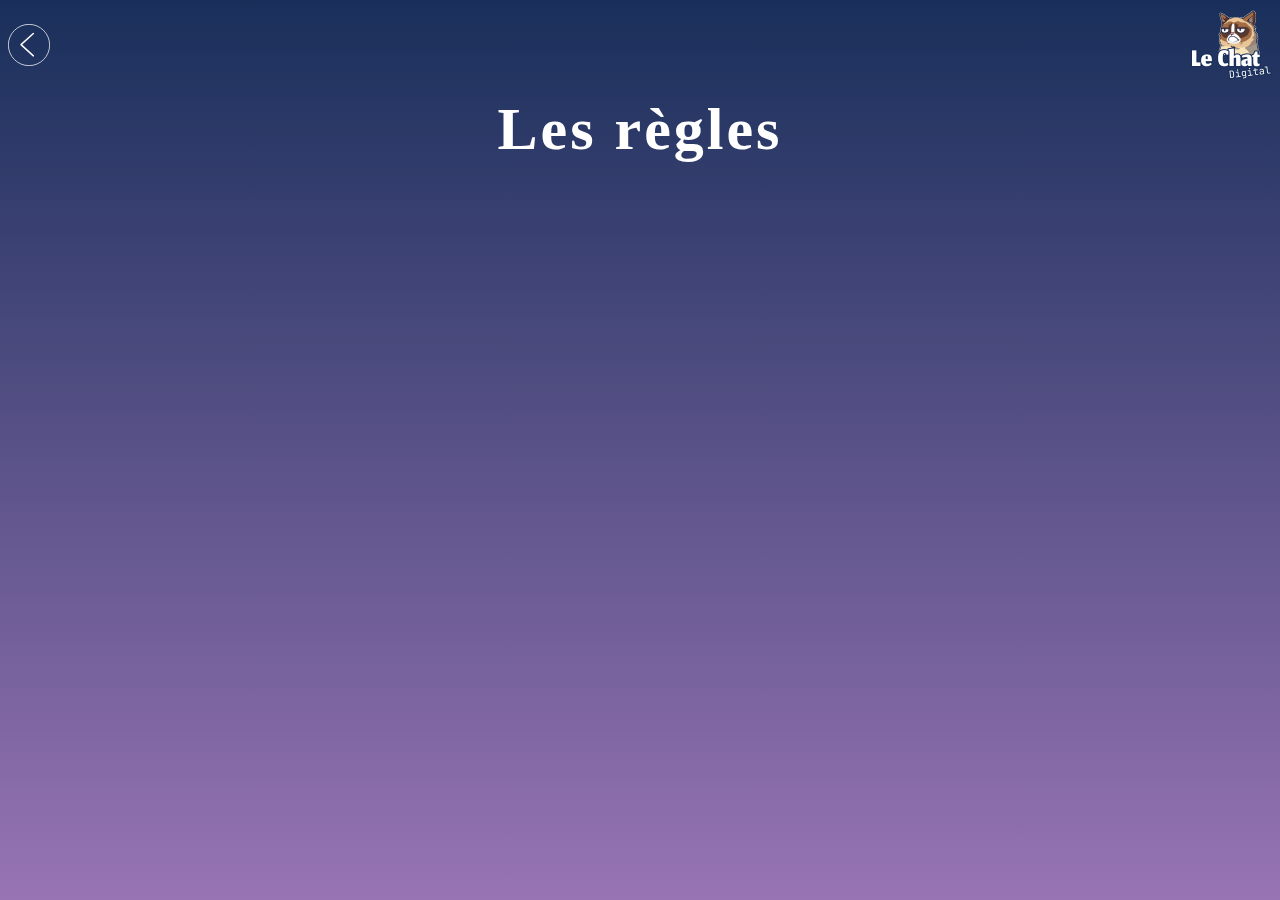
==== rules.html @ 2ba5b4a4 "rules" ====
<!DOCTYPE html>
<html lang="en">
<head>
    <meta charset="UTF-8">
    <meta name="viewport" content="width=device-width, initial-scale=1.0">
    <title>Le Chat digital</title>
    <link rel="stylesheet" href="css/style.css">
    <link rel="icon" type="image/x-icon" href="/img/wonder-day-avatar-memes-cats-44-1024x1024.png">
</head>
<body id="rules">
    <nav>
        <a href="index.html"><img src="img/CHEVRON.svg" alt="Retour"></a>
        <a href="index.html"><img src="img/Logo.png" alt="Logo de le chat en digital "></a>
    </nav>
    <h1>Les règles</h1>
    
</body>
</html>
---- css/style.css ----
@font-face{font-family:Jomhuria;src:url(../font/Jomhuria-Regular.ttf) format("ttf"),url(../font/Jomhuria-Regular.woff) format("woff");font-stretch:condensed}@font-face{font-family:JetBrainsMono;src:url(../font/JetBrainsMono-VariableFont_wght.ttf) format("ttf"),url(../font/JetBrainsMono-VariableFont_wght.woff) format("woff")}html{background:linear-gradient(0.5turn, #192F5A, #9874B4);height:100%;position:relative;font-size:16px;color:#fff}h1,p,a{font-family:"Jomhuria";letter-spacing:3px}#index h1{color:#fff;position:relative;font-size:128px;text-align:center}#index h1 span{position:absolute;bottom:0px;right:0px;transform:rotate(-8deg);font-family:"JetBrainsMono";font-size:32px}#index img{width:60%;position:absolute;bottom:-18px;right:-22px;transform:rotate(8deg)}#index nav{display:flex;flex-direction:column;justify-content:center;align-items:center;width:75%;margin-left:12.5%;margin-top:33%}#index nav a{background-color:#fff;color:#9874b4;text-decoration:none;border-radius:10px;width:100%;padding:0px 10px;text-align:center;font-size:36px;margin-bottom:20px}#rules nav{display:flex;justify-content:space-between;align-items:center}#rules nav a:first-child img{font-size:20px}#rules h1{text-align:center;font-size:60px;margin-top:10px}
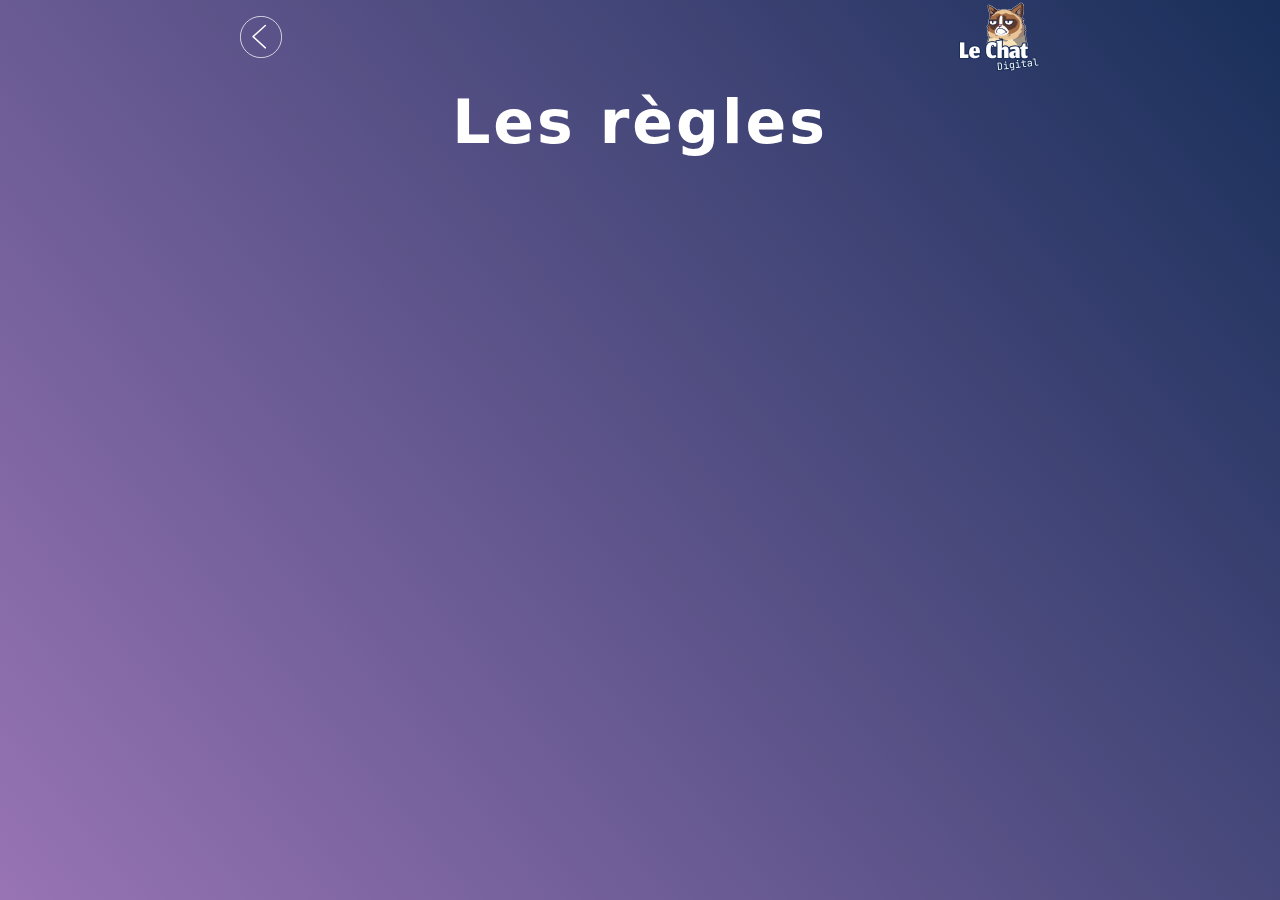
==== commit 866de03d: "Merge front and map system" ====
--- a/rules.html
+++ b/rules.html
@@ -3,14 +3,14 @@
 <head>
     <meta charset="UTF-8">
     <meta name="viewport" content="width=device-width, initial-scale=1.0">
-    <title>Le Chat digital</title>
+    <title>Miaouss - règles</title>
     <link rel="stylesheet" href="css/style.css">
-    <link rel="icon" type="image/x-icon" href="/img/wonder-day-avatar-memes-cats-44-1024x1024.png">
+    <link rel="icon" type="image/x-icon" href="assets/img/wonder-day-avatar-memes-cats-44-1024x1024.png">
 </head>
-<body id="rules">
+<body id="rules" class="wrapper">
     <nav>
-        <a href="index.html"><img src="img/CHEVRON.svg" alt="Retour"></a>
-        <a href="index.html"><img src="img/Logo.png" alt="Logo de le chat en digital "></a>
+        <a href="index.html"><img src="assets/img/CHEVRON.svg" alt="Retour"></a>
+        <a href="index.html"><img src="assets/img/Logo.png" alt="Logo de le chat en digital "></a>
     </nav>
     <h1>Les règles</h1>
     
--- a/css/style.css
+++ b/css/style.css
@@ -1 +1,101 @@
-@font-face{font-family:Jomhuria;src:url(../font/Jomhuria-Regular.ttf) format("ttf"),url(../font/Jomhuria-Regular.woff) format("woff");font-stretch:condensed}@font-face{font-family:JetBrainsMono;src:url(../font/JetBrainsMono-VariableFont_wght.ttf) format("ttf"),url(../font/JetBrainsMono-VariableFont_wght.woff) format("woff")}html{background:linear-gradient(0.5turn, #192F5A, #9874B4);height:100%;position:relative;font-size:16px;color:#fff}h1,p,a{font-family:"Jomhuria";letter-spacing:3px}#index h1{color:#fff;position:relative;font-size:128px;text-align:center}#index h1 span{position:absolute;bottom:0px;right:0px;transform:rotate(-8deg);font-family:"JetBrainsMono";font-size:32px}#index img{width:60%;position:absolute;bottom:-18px;right:-22px;transform:rotate(8deg)}#index nav{display:flex;flex-direction:column;justify-content:center;align-items:center;width:75%;margin-left:12.5%;margin-top:33%}#index nav a{background-color:#fff;color:#9874b4;text-decoration:none;border-radius:10px;width:100%;padding:0px 10px;text-align:center;font-size:36px;margin-bottom:20px}#rules nav{display:flex;justify-content:space-between;align-items:center}#rules nav a:first-child img{font-size:20px}#rules h1{text-align:center;font-size:60px;margin-top:10px}+@import "normalize.css";
+@import "font.css";
+
+html {
+    background: linear-gradient(0.64turn, #192F5A, #9874B4);
+    font-size: 16px;
+    color: white;
+}
+body {
+    min-height: 100vh;
+    position: relative;
+}
+h1, p, a {
+    /* font-family: 'Jomhuria'; */
+    font-family: system-ui, -apple-system, BlinkMacSystemFont, 'Segoe UI', Roboto, Oxygen, Ubuntu, Cantarell, 'Open Sans', 'Helvetica Neue', sans-serif;
+    letter-spacing: 3px ;
+}
+img {
+    width: 100%;
+}
+
+.wrapper {
+    max-width: 800px;
+    width: 90%;
+    margin: 0 auto;
+}
+
+/*Index*/
+
+#index h1 {
+    color: white;
+    position: relative;
+    font-size: 128px;
+    text-align: center;
+} 
+#index #cat {
+    width: 150px;
+    position: absolute;
+    bottom: 0px;
+    right: 0px;
+}
+#index nav {
+    display: flex;
+    flex-direction: column;
+    justify-content: center;
+    align-items: center;
+    width: calc(100% - 40px);
+    margin-top: 50px;
+    margin: 0 auto;
+}
+#index nav a {
+    background-color: white;
+    color: #9874B4;
+    text-decoration: none;
+    border-radius: 10px;
+    width: 100%;
+    padding: 10px 20px;
+    text-align: center;
+    font-size: 30px;
+    font-weight: 600;
+    margin-bottom: 30px;
+    box-shadow: 10px 10px 0 #9874B4;
+    transition: 0.2s;
+}
+
+#index nav a:active {
+    box-shadow: 0px 0px 0 #9874B4;
+}
+
+/*Rules*/
+
+#rules nav {
+    display: flex;
+    justify-content: space-between;
+    align-items: center;
+}
+
+#rules a:first-child img {
+    font-size: 20px;
+}
+
+#rules h1 {
+    text-align: center;
+    font-size: 60px;
+    margin-top: 10px;
+}
+
+
+/*Play*/
+
+#play #map { 
+    height: 80vh;
+}
+
+#play .bottom-infos {
+    
+}
+
+#play .bottom-infos p {
+    font-weight: bold;
+}